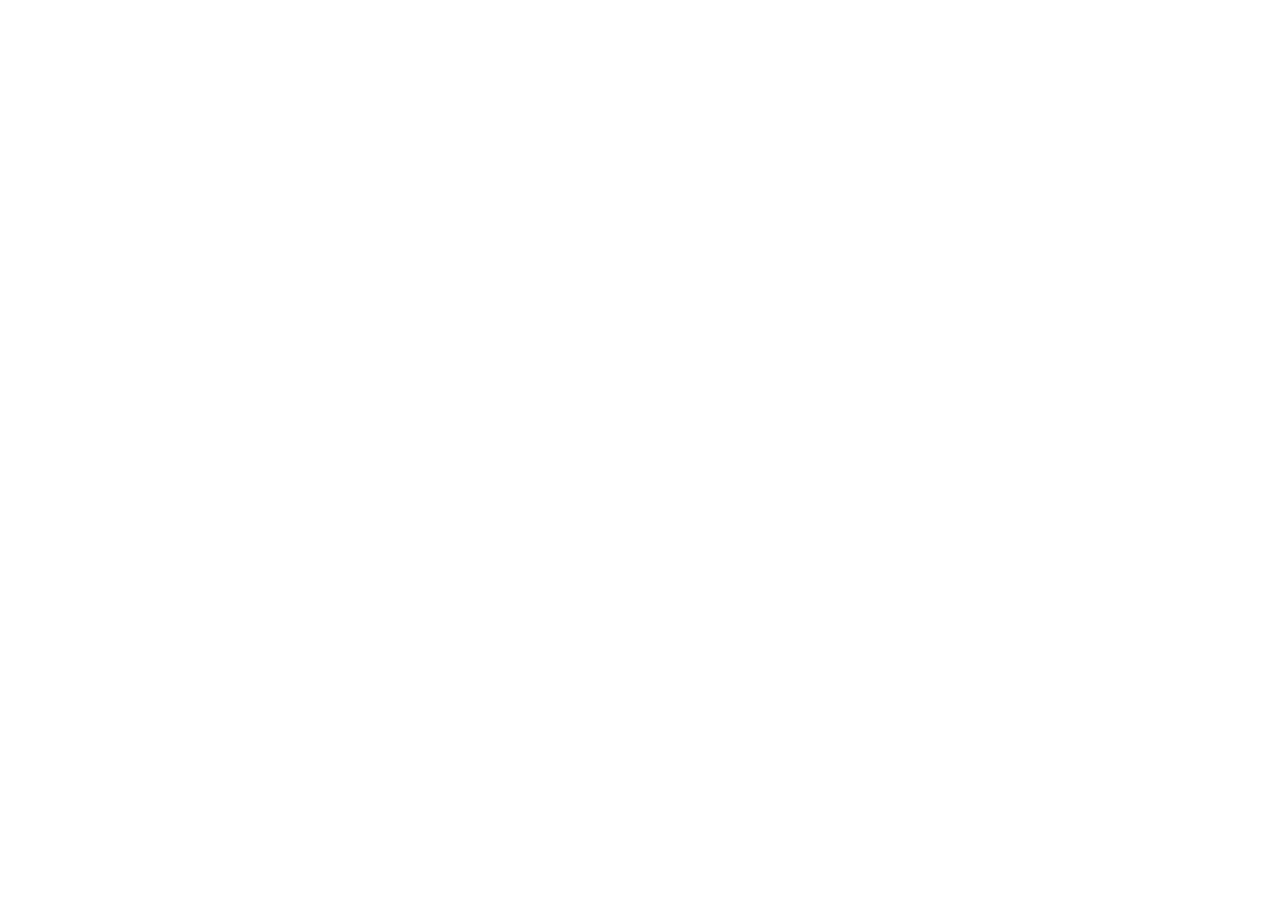
==== project/html/index.html @ 17172f30 "initial commit" ====
<!doctype html>
<html lang="en">
  <head>
    <meta charset="UTF-8" />
    <link rel="icon" type="image/svg+xml" href="/vite.svg" />
    <meta name="viewport" content="width=device-width, initial-scale=1.0" />
    <title>Vite App</title>
  </head>
  <body>
    <div id="app"></div>
    <script type="module" src="js\main.js"></script>
  </body>
</html>
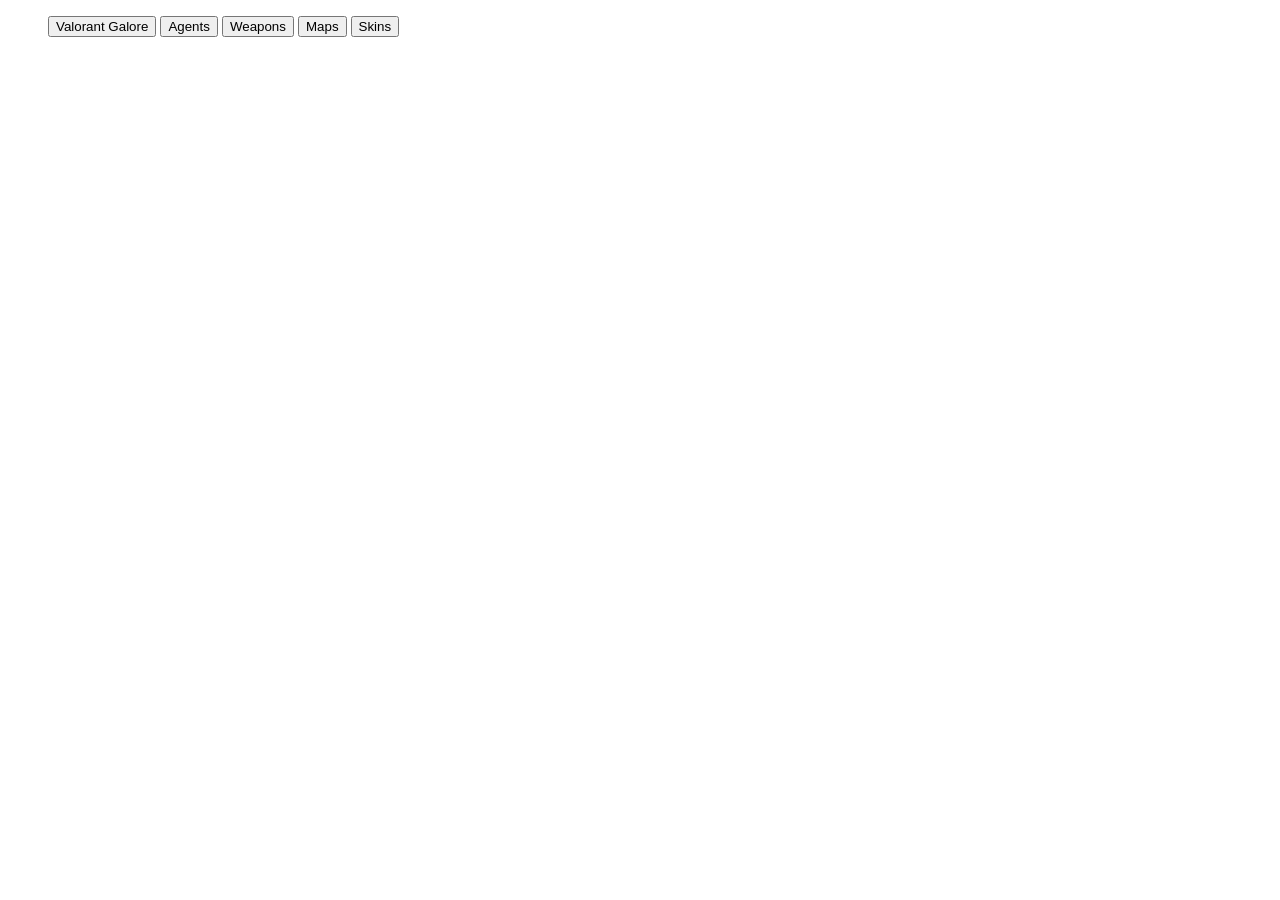
==== commit faef619a: "buttons" ====
--- a/project/html/index.html
+++ b/project/html/index.html
@@ -4,10 +4,17 @@
     <meta charset="UTF-8" />
     <link rel="icon" type="image/svg+xml" href="/vite.svg" />
     <meta name="viewport" content="width=device-width, initial-scale=1.0" />
-    <title>Vite App</title>
   </head>
   <body>
-    <div id="app"></div>
-    <script type="module" src="js\main.js"></script>
+    <div class="container">
+<ul>
+  <button class="btn">Valorant Galore</button>
+  <button class="btn">Agents</button>
+  <button class="btn">Weapons</button>
+  <button class="btn">Maps</button>
+  <button class="btn">Skins</button>
+</ul>
+    </div>
+    <script type="module" src="/project/js/main.js"></script>
   </body>
 </html>
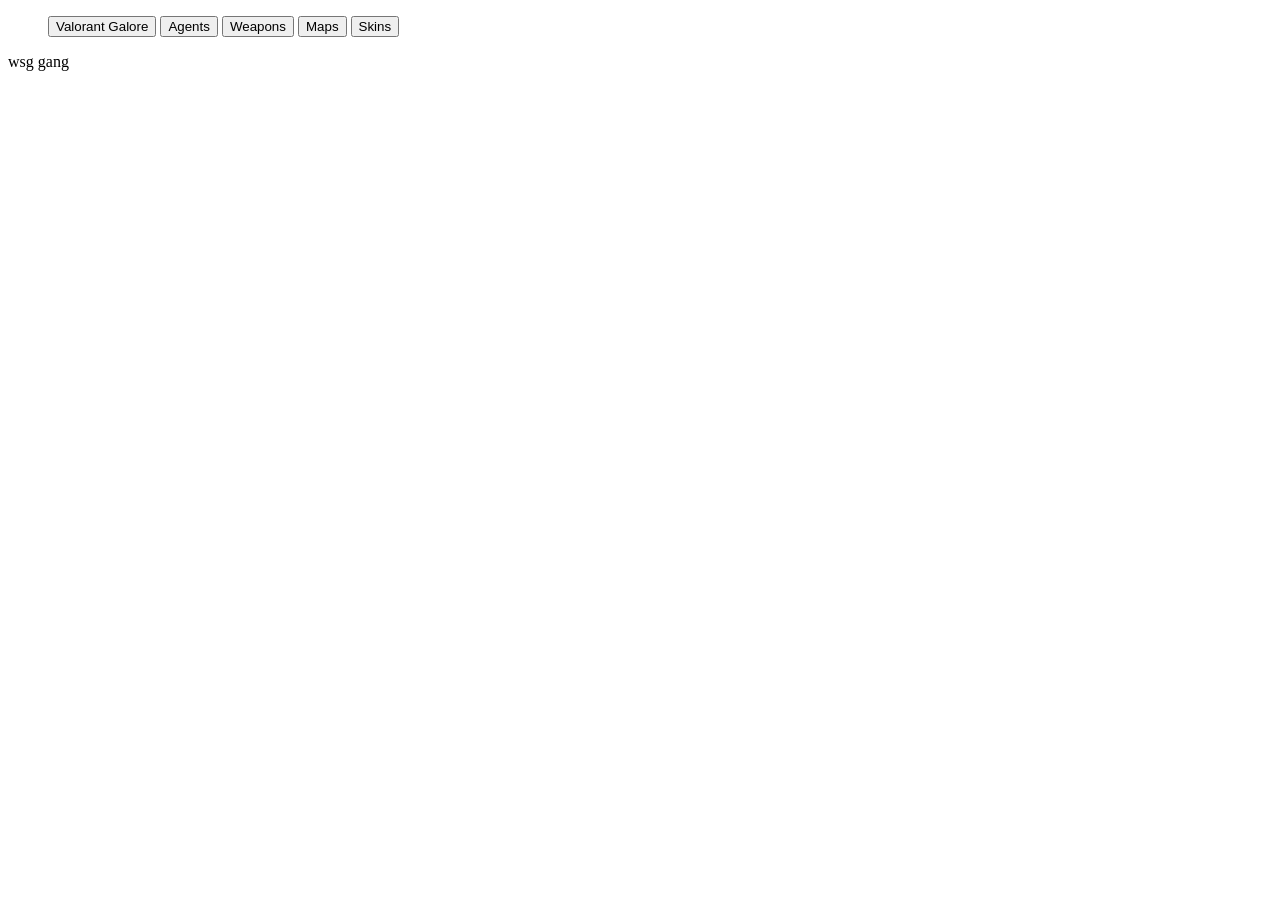
==== commit bacd4827: "why is everything breaking" ====
--- a/project/html/index.html
+++ b/project/html/index.html
@@ -15,6 +15,7 @@
   <button class="btn">Skins</button>
 </ul>
     </div>
+    <p class="test">wsg gang</p>
     <script type="module" src="/project/js/main.js"></script>
   </body>
 </html>
